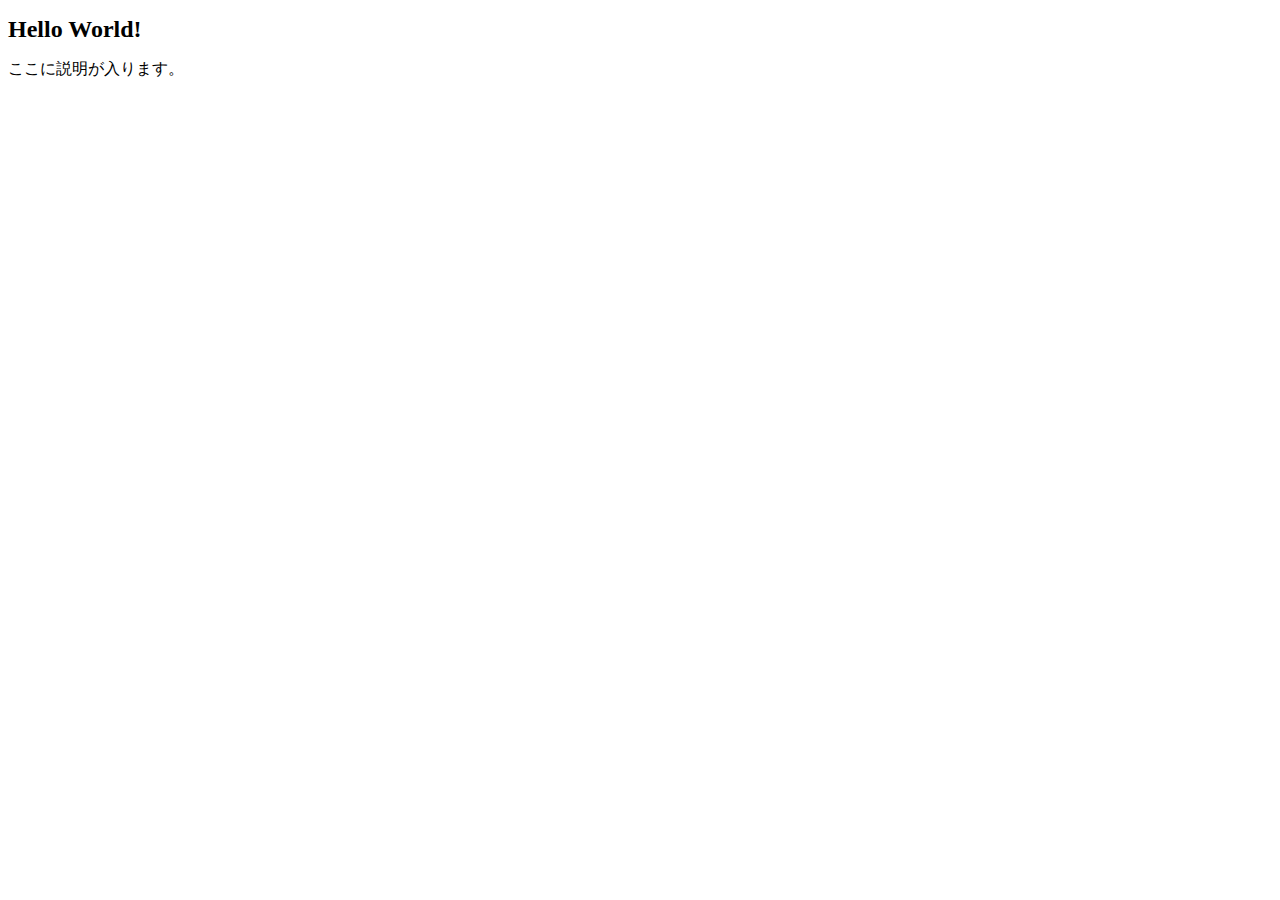
==== test.html @ b379395b "Add files via upload" ====
<!DOCTYPE html>
<html lang="ja">
<head>
  <meta charset="UTF-8">
  <title>Hellowoldのポートフォリオサイト</title>
  <link rel="stylesheet" href="css/style.css">
</head>
<body>
<h1>Hello World!</h1>
<div>ここに説明が入ります。</div>
</body>
</html>
---- css/style.css ----
@charset "utf-8";

h1{
    font-size:24px;
}
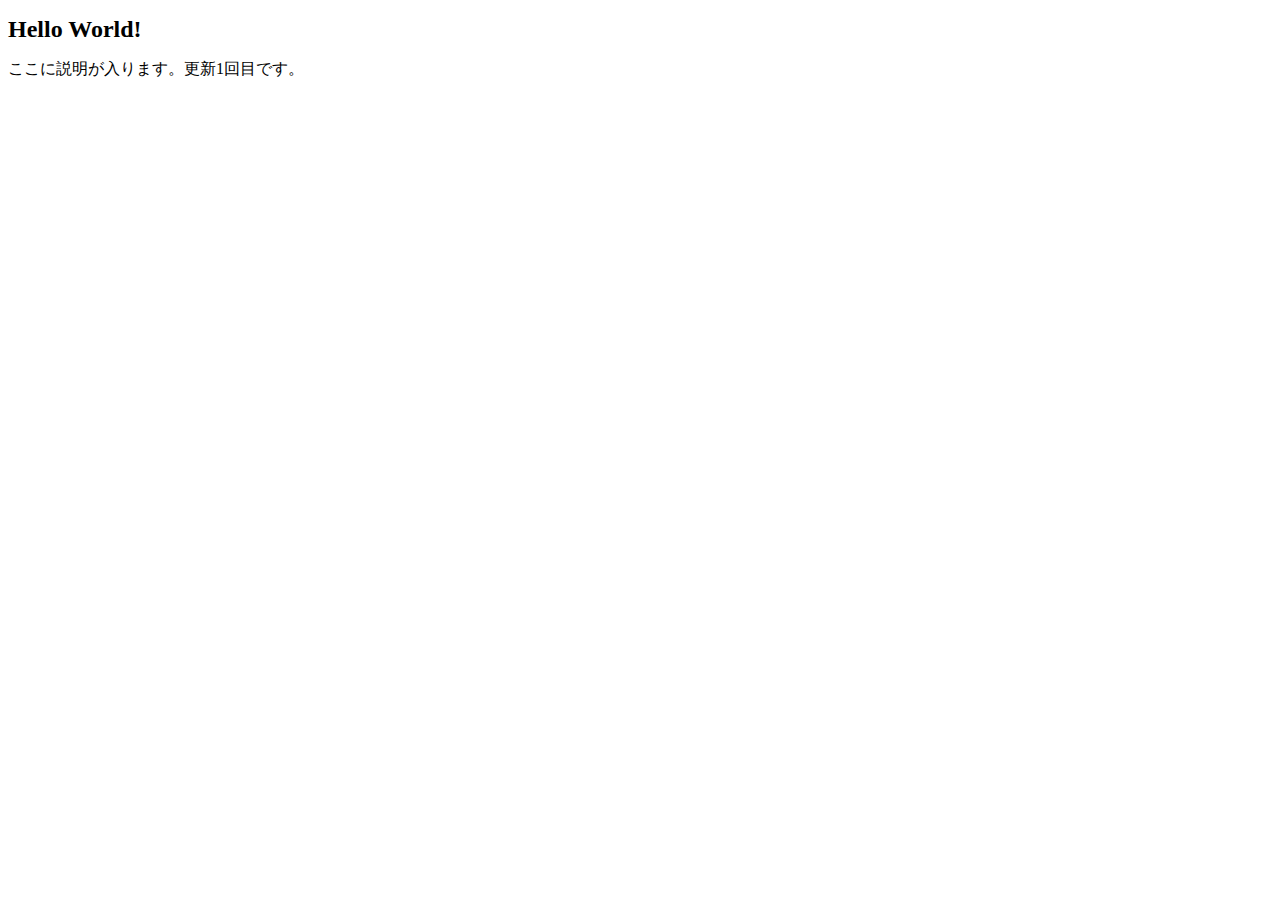
==== commit 7ba381c8: "Add files via upload" ====
--- a/test.html
+++ b/test.html
@@ -7,6 +7,6 @@
 </head>
 <body>
 <h1>Hello World!</h1>
-<div>ここに説明が入ります。</div>
+<div>ここに説明が入ります。更新1回目です。</div>
 </body>
 </html>